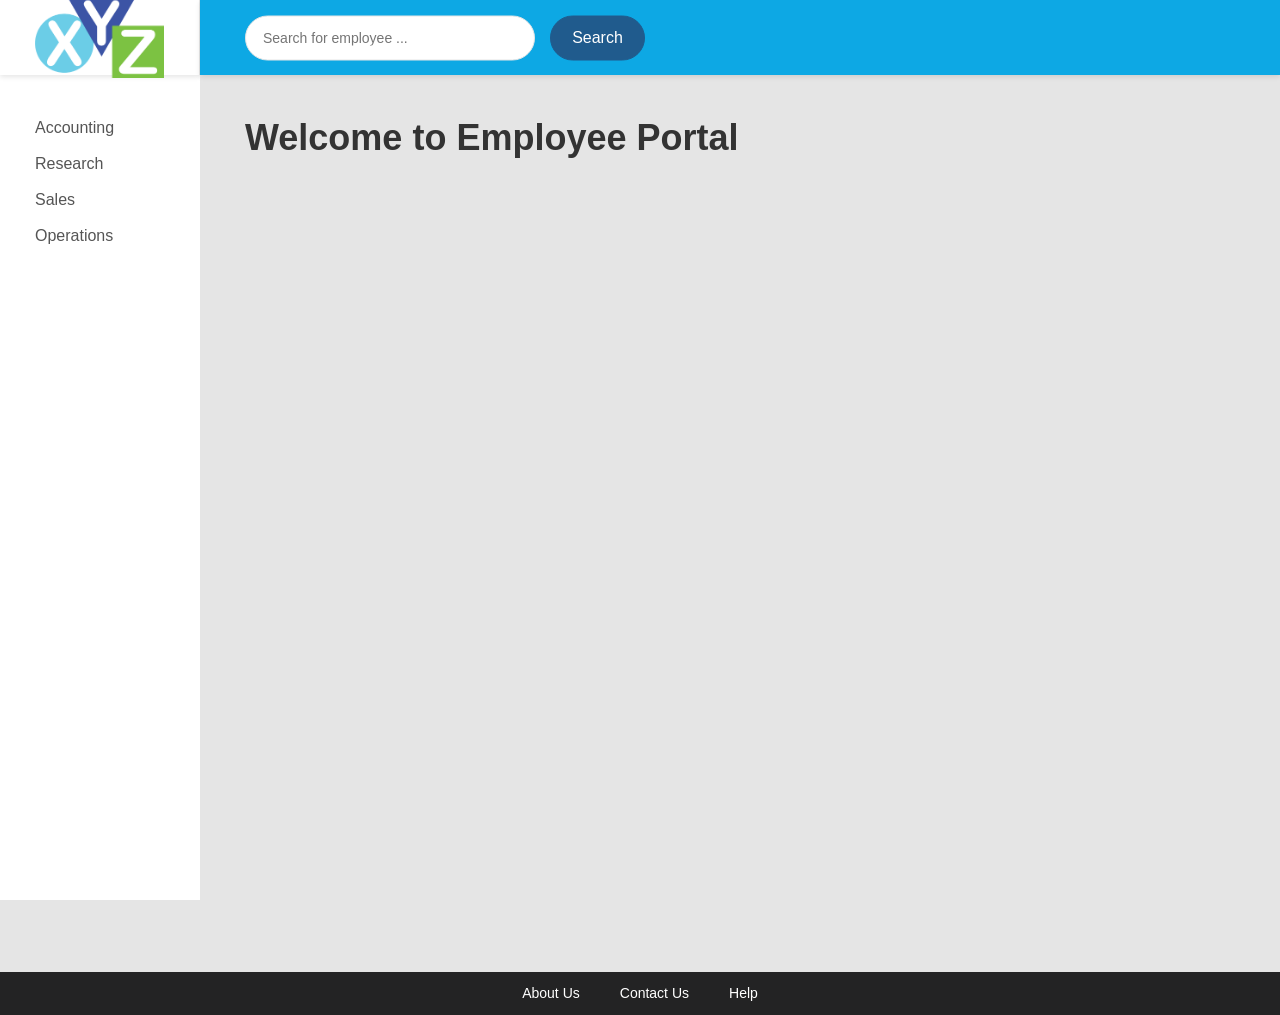
==== index.html @ 3152574a "Auto-generated commit [ci skip]" ====
<!DOCTYPE html><html lang="en"><head>
  <meta charset="utf-8">
  <title>Empmanagementsystem</title>
  <base href="CapgeminiProjects">
  <meta name="viewport" content="width=device-width, initial-scale=1">
  <link rel="stylesheet" href="https://maxcdn.bootstrapcdn.com/bootstrap/3.4.1/css/bootstrap.min.css">
  <script src="https://ajax.googleapis.com/ajax/libs/jquery/3.6.4/jquery.min.js"></script>
  <script src="https://maxcdn.bootstrapcdn.com/bootstrap/3.4.1/js/bootstrap.min.js"></script>
  <meta name="viewport" content="width=device-width, initial-scale=1">
  <link rel="icon" type="image/x-icon" href="favicon.ico">
<style>*{margin:0;padding:0;box-sizing:border-box}body{font-family:Poppins,sans-serif;font-weight:400;font-size:16px;line-height:1.625;color:#666;-webkit-font-smoothing:antialiased;-moz-osx-font-smoothing:grayscale}</style><link rel="stylesheet" href="styles.753ca9037cf69d7f.css" media="print" onload="this.media='all'"><noscript><link rel="stylesheet" href="styles.753ca9037cf69d7f.css"></noscript></head>
<body>
  <app-root></app-root>
<script src="runtime.e4b5a35567c1d1ad.js" type="module"></script><script src="polyfills.7195cc427f7e785e.js" type="module"></script><script src="main.8955590e26ae9cf0.js" type="module"></script>

</body></html>
---- styles.753ca9037cf69d7f.css ----
*{margin:0;padding:0;box-sizing:border-box}body{font-family:Poppins,sans-serif;font-weight:400;font-size:16px;line-height:1.625;color:#666;-webkit-font-smoothing:antialiased;-moz-osx-font-smoothing:grayscale}ul{margin:0}button,input[type=button]{cursor:pointer}button:focus,input:focus{outline:0}input{border:none}button{border:none;background:0 0}img{max-width:100%;height:auto}p{margin:0}h1,h2,h3,h4,h5,h6{color:#333;font-weight:700;margin:0;line-height:1.2}h1{font-size:36px}h2{font-size:30px}h3{font-size:24px}h4{font-size:18px}h5{font-size:15px}h6{font-size:13px}a{display:inline-block}a:active,a:focus,a:hover{text-decoration:none;outline:0}a,a:hover{transition:all .3s ease}.section-content-p35{padding:0 35px}.page-wrapper{overflow:hidden;background:#e5e5e5;padding-bottom:8vh}.page-container{background:#e5e5e5;padding-left:200px}.main-content{padding-top:116px;min-height:100vh}aside.menu-sidebar.d-none.d-lg-block.clr{background:0 0;z-index:99999999;height:75px;box-shadow:-2px 0 4px #0000003b}.header-desktop{background:#0da8e4;box-shadow:0 2px 5px #0000001a;position:fixed;top:0;right:0;left:200px;height:75px;z-index:3}.header-desktop .section-content{overflow:visible;position:absolute;top:50%;left:0;right:0;transform:translateY(-50%)}.header-wrap{display:flex;align-items:center;justify-content:space-between}.header-button{display:flex;align-items:center}.number{padding:6px 0}.arrows i{font-size:30px;padding:4px}section{position:relative}.section-content{position:relative;margin:0 auto;z-index:1}.section-content-p30{padding:0 30px}.au-input-xl{min-width:935px}input.au-input.au-input-xl{border-radius:40px!important;margin-right:15px}.au-input{line-height:43px;border:1px solid #e5e5e5;font-size:14px;color:#666;padding:0 17px;border-radius:3px;transition:all .5s ease}.cart-area.d-n{display:block}.cart-area i{font-size:22px;float:left;margin-top:16px;color:#fff;margin-left:15px}.total{background:#205b8d;line-height:43px;color:#fff;border-radius:30px;border:1px solid #0da8e4;float:left;margin-top:7px;padding-left:17px}.total span{display:inline-block;background:#fff;padding:0 13px;color:#000;border-top-right-radius:20px;border-bottom-right-radius:20px;margin-left:11px}.form-header{display:flex}.au-btn-submit{position:relative;right:0;min-width:95px;color:#fff;border:1px solid #205b8d;border-radius:43px;background:#205b8d}.au-btn-submit:hover{background:#05143f}.au-btn-submit>i{font-size:20px;color:#fff;position:absolute;top:50%;left:50%;transform:translate(-50%,-50%)}.menu-sidebar{width:200px;position:fixed;left:0;top:0;bottom:0;background:#fff;overflow-y:auto}.menu-sidebar .logo{background:#fff;height:75px;padding:0 35px;display:flex;align-items:center;box-shadow:0 2px 5px #0000001a;border-right:1px solid #e5e5e5;position:relative;z-index:3}.menu-sidebar .navbar-list .navbar-sub-list{display:none;padding-left:34px}.menu-sidebar .navbar-list .navbar-sub-list li a{padding:11.5px 0}.menu-sidebar-content{position:relative;height:calc(100vh - 75px)}.navbar-sidebar{padding:35px 35px 0}.navbar-sidebar .navbar-list li a{display:block;color:#555;font-size:16px;padding:5px 0}.navbar-sidebar .navbar-list li a i{margin-right:19px}.navbar-sidebar .navbar-list li a:hover{color:#0da8e4}.header-mobile{position:absolute;top:0;left:0;right:0}.header-mobile .header-mobile-bar{padding:15px 0;background:#fff}.header-mobile .header-mobile-inner{display:flex;align-items:center;justify-content:space-between}.header-mobile .hamburger{width:36px;height:36px;padding:0;line-height:1;vertical-align:top;background:#fff;display:flex;justify-content:center;align-items:center}.header-mobile .hamburger .hamburger-box{width:20px;height:15px}.header-mobile .hamburger .hamburger-box .hamburger-inner{width:20px;height:2px;border-radius:0}.header-mobile .hamburger .hamburger-box .hamburger-inner:before{width:20px;height:2px;top:6px}.header-mobile .hamburger .hamburger-box .hamburger-inner:after{top:12px;width:20px;height:2px}.header-mobile .navbar-mobile{display:none;position:absolute;width:100%;top:88px;z-index:20}.header-mobile .navbar-mobile .navbar-mobile-list{background:#f8f8f8}.header-mobile .navbar-mobile .navbar-mobile-list>li>a{padding-left:15px!important}.header-mobile .navbar-mobile .navbar-mobile-list li a{color:#555;display:block;padding:10px 25px 10px 0;border-bottom:1px solid #e6e6e6;text-transform:capitalize;line-height:inherit}.header-mobile .navbar-mobile .navbar-mobile-list li a:hover{color:#0da8e4}.header-mobile .navbar-mobile .navbar-mobile-list li a>i{margin-right:19px}.navbar-mobile-sub-list{display:none;padding-left:30px;background:#fff}.header-mobile .navbar-mobile .navbar-mobile-sub-list li a{padding-left:15px}.header-mobile-2{background:#393939;position:static}.header-mobile-2.header-mobile .navbar-mobile{top:82px}.header-mobile-2.header-mobile .hamburger{background:0 0}.header-mobile-2.header-mobile .hamburger .hamburger-box .hamburger-inner{background:#fff}.header-mobile-2.header-mobile .hamburger .hamburger-box .hamburger-inner:before{background:#fff}.header-mobile-2.header-mobile .hamburger .hamburger-box .hamburger-inner:after{background:#fff}.main-content.page-m{padding:10% 15%!important}.product-box img{width:150px}.product-box{margin-bottom:60px}.product-box h1{font-size:18px;border-bottom:1px solid #ccc;padding-bottom:5px;font-weight:600;padding-top:12px;margin-bottom:7px}.product-box h2{font-size:15px;padding-bottom:0;font-weight:500;color:#585858}.form-area{background:#e5e5e5;position:relative;margin-bottom:45px;padding:50px 20px;border:3px solid #ccc}.form-area h3{position:absolute;top:-26px;left:13px;background:#e5e5e5;padding:10px 20px;font-weight:500;z-index:23;display:inline-block}.input-space{margin-bottom:20px}.input-space label{padding-left:31px;font-size:14px;margin-bottom:50px}.input-space input[type=text]{width:100%;height:40px;border-radius:30px;outline:0;padding:10px;border:1px solid #ccc}.input-space select{width:100%;height:40px;border-radius:30px;outline:0;padding:0 10px;border:1px solid #ccc}.au-checkbox{display:block;position:relative;cursor:pointer;font-size:22px;-webkit-user-select:none;user-select:none}.au-checkbox input{position:absolute;opacity:0;cursor:pointer}.au-checkmark{position:absolute;top:0;left:0;height:22px;width:22px;background-color:#fff!important;border:2px solid #e5e5e5;border-radius:2px}.au-checkbox:hover input~.au-checkmark{background-color:transparent}.au-checkbox input:checked~.au-checkmark{background-color:#fff}.au-checkmark:after{content:"";position:absolute;display:none}.au-checkbox input:checked~.au-checkmark:after{display:block}label.date{padding-top:8px}.au-checkbox .au-checkmark:after{left:5px;top:-1px;width:9px;height:15px;border:solid #0da8e4;border-width:0 4px 4px 0;border-radius:2px;transform:rotate(45deg)}option:first{color:#ccc}select{color:#828482}.table{margin:0}table.table.table-bordered{border:1px solid #ccc;background:#fff}.table-bordered td,.table-bordered th{border:1px solid #dee2e6}table.table.table-bordered th{BACKGROUND:#0da8e4;color:#fff;font-size:14px;padding:7px}.table-responsive{padding-right:1px}.items select{width:100px;height:40px;border-radius:40px;padding-left:15px;margin-bottom:10px;outline:0;margin-left:5px}.price{margin:15px 0 0;font-weight:800;color:#0da8e4}.detail-section{margin-top:60px}.btn-info{color:#fff;background-color:#0da8e4!important;border-color:#0da8e4!important}a.primary-btn{background:#05143f;padding:7px 20px;text-align:center;display:inline-block;color:#fff;border-radius:2px;font-size:14px;margin-top:5px}a.primary-btn:hover{background:#0da8e4;color:#fff}.active-link{font-weight:700}footer ul li a{color:#fff}footer{background:#232324;z-index:1;position:relative;text-align:center}footer li a{color:#313131;font-weight:500}footer ul li{display:inline-block;font-size:14px;padding:10px 20px}@media (max-width:1600px){.au-input-xl{min-width:290px}}@media (max-width:1315px) and (min-width:992px){.header-desktop3 .section-content{padding:0 15px}}@media (max-width:1570px) and (min-width:992px){.header-navbar ul li a{padding:25px 15px}}@media (max-width:1315px) and (min-width:992px){.header-navbar ul li a{font-size:13px;padding:27px 15px}.header-navbar ul li a i{margin-right:5px}}@media (min-width:1200px){.container{max-width:1320px}}@media (min-width:992px) and (max-width:1199px){.cart-area i{font-size:22px;float:left;margin-top:16px;color:#205b8d;margin-left:15px}.header-mobile .header-mobile-bar{padding:10px 0;background:#fff}.header-wrap .account-item>.content{display:none}}@media (max-width:991px){.section-content-p30{padding:0}.page-container{position:relative;top:88px;padding-left:0}.page-wrapper{background:#e5e5e5;padding-bottom:12vh}.main-content{padding-top:50px;padding-bottom:100px}.cart-area.d-n{display:none}.form-header{justify-content:center}.au-input-xl{min-width:350px}.logo{text-align:center}.header-desktop{position:relative;top:0;left:0;height:80px}.header-wrap{flex-direction:column}.header-button{margin-top:30px;width:100%;justify-content:space-between}.menu-sidebar2{top:0;right:-300px;left:auto;box-shadow:0 5px 10px #0000001a}.header-desktop2{left:0;position:relative}.header-desktop4{position:static}.section-content.section-content-p30.e-spc{padding-top:100px}header.header-desktop.extra{top:93px!important}.cart-area i{font-size:22px;float:left;margin-top:16px;color:#205b8d;margin-left:15px}.header-wrap2{justify-content:space-between}}@media (max-width:767px){.au-input-xl{min-width:150px}.header-button-item{font-size:22px;margin-right:15px}.main-content.page-m{padding:10% 0!important}.header-mobile .navbar-mobile{display:none;position:absolute;width:100%;top:66px;z-index:20}.section-content.section-content-p30.e-spc{padding-top:100px}header.header-desktop.extra{top:64px!important}.header-desktop{position:relative;top:0;left:0;height:80px}a.logo img{width:110px}.cart-area i{font-size:22px;float:left;margin-top:16px;color:#205b8d;margin-left:15px}.footer-pagination{text-align:center}.product-box{text-align:centerg}.page-container{position:relative;top:66px;padding-left:0}.au-btn-submit{position:relative;right:10px;min-width:85px;color:#fff;border:1px solid #205b8d;border-radius:0;background:#205b8d}input.au-input.au-input-xl{border-radius:0!important;margin-right:0}.cart-area.d-b{display:block}.cart-area.d-n{display:none}.cart-area i{font-size:18px;float:left;margin-top:16px;color:#03a9f4;margin-left:15px}.total span{display:inline-block;background:#fff;padding:0 10px;color:#000;border-top-right-radius:20px;border-bottom-right-radius:20px;margin-left:6px}.total{background:#205b8d;line-height:30px;color:#fff;border-radius:30px;border:1px solid #205b8d;float:left;margin-top:9px;padding-left:12px}.header-mobile .header-mobile-bar{background:#fff;border:0;padding:8px 0}}
---- styles.753ca9037cf69d7f.css ----
*{margin:0;padding:0;box-sizing:border-box}body{font-family:Poppins,sans-serif;font-weight:400;font-size:16px;line-height:1.625;color:#666;-webkit-font-smoothing:antialiased;-moz-osx-font-smoothing:grayscale}ul{margin:0}button,input[type=button]{cursor:pointer}button:focus,input:focus{outline:0}input{border:none}button{border:none;background:0 0}img{max-width:100%;height:auto}p{margin:0}h1,h2,h3,h4,h5,h6{color:#333;font-weight:700;margin:0;line-height:1.2}h1{font-size:36px}h2{font-size:30px}h3{font-size:24px}h4{font-size:18px}h5{font-size:15px}h6{font-size:13px}a{display:inline-block}a:active,a:focus,a:hover{text-decoration:none;outline:0}a,a:hover{transition:all .3s ease}.section-content-p35{padding:0 35px}.page-wrapper{overflow:hidden;background:#e5e5e5;padding-bottom:8vh}.page-container{background:#e5e5e5;padding-left:200px}.main-content{padding-top:116px;min-height:100vh}aside.menu-sidebar.d-none.d-lg-block.clr{background:0 0;z-index:99999999;height:75px;box-shadow:-2px 0 4px #0000003b}.header-desktop{background:#0da8e4;box-shadow:0 2px 5px #0000001a;position:fixed;top:0;right:0;left:200px;height:75px;z-index:3}.header-desktop .section-content{overflow:visible;position:absolute;top:50%;left:0;right:0;transform:translateY(-50%)}.header-wrap{display:flex;align-items:center;justify-content:space-between}.header-button{display:flex;align-items:center}.number{padding:6px 0}.arrows i{font-size:30px;padding:4px}section{position:relative}.section-content{position:relative;margin:0 auto;z-index:1}.section-content-p30{padding:0 30px}.au-input-xl{min-width:935px}input.au-input.au-input-xl{border-radius:40px!important;margin-right:15px}.au-input{line-height:43px;border:1px solid #e5e5e5;font-size:14px;color:#666;padding:0 17px;border-radius:3px;transition:all .5s ease}.cart-area.d-n{display:block}.cart-area i{font-size:22px;float:left;margin-top:16px;color:#fff;margin-left:15px}.total{background:#205b8d;line-height:43px;color:#fff;border-radius:30px;border:1px solid #0da8e4;float:left;margin-top:7px;padding-left:17px}.total span{display:inline-block;background:#fff;padding:0 13px;color:#000;border-top-right-radius:20px;border-bottom-right-radius:20px;margin-left:11px}.form-header{display:flex}.au-btn-submit{position:relative;right:0;min-width:95px;color:#fff;border:1px solid #205b8d;border-radius:43px;background:#205b8d}.au-btn-submit:hover{background:#05143f}.au-btn-submit>i{font-size:20px;color:#fff;position:absolute;top:50%;left:50%;transform:translate(-50%,-50%)}.menu-sidebar{width:200px;position:fixed;left:0;top:0;bottom:0;background:#fff;overflow-y:auto}.menu-sidebar .logo{background:#fff;height:75px;padding:0 35px;display:flex;align-items:center;box-shadow:0 2px 5px #0000001a;border-right:1px solid #e5e5e5;position:relative;z-index:3}.menu-sidebar .navbar-list .navbar-sub-list{display:none;padding-left:34px}.menu-sidebar .navbar-list .navbar-sub-list li a{padding:11.5px 0}.menu-sidebar-content{position:relative;height:calc(100vh - 75px)}.navbar-sidebar{padding:35px 35px 0}.navbar-sidebar .navbar-list li a{display:block;color:#555;font-size:16px;padding:5px 0}.navbar-sidebar .navbar-list li a i{margin-right:19px}.navbar-sidebar .navbar-list li a:hover{color:#0da8e4}.header-mobile{position:absolute;top:0;left:0;right:0}.header-mobile .header-mobile-bar{padding:15px 0;background:#fff}.header-mobile .header-mobile-inner{display:flex;align-items:center;justify-content:space-between}.header-mobile .hamburger{width:36px;height:36px;padding:0;line-height:1;vertical-align:top;background:#fff;display:flex;justify-content:center;align-items:center}.header-mobile .hamburger .hamburger-box{width:20px;height:15px}.header-mobile .hamburger .hamburger-box .hamburger-inner{width:20px;height:2px;border-radius:0}.header-mobile .hamburger .hamburger-box .hamburger-inner:before{width:20px;height:2px;top:6px}.header-mobile .hamburger .hamburger-box .hamburger-inner:after{top:12px;width:20px;height:2px}.header-mobile .navbar-mobile{display:none;position:absolute;width:100%;top:88px;z-index:20}.header-mobile .navbar-mobile .navbar-mobile-list{background:#f8f8f8}.header-mobile .navbar-mobile .navbar-mobile-list>li>a{padding-left:15px!important}.header-mobile .navbar-mobile .navbar-mobile-list li a{color:#555;display:block;padding:10px 25px 10px 0;border-bottom:1px solid #e6e6e6;text-transform:capitalize;line-height:inherit}.header-mobile .navbar-mobile .navbar-mobile-list li a:hover{color:#0da8e4}.header-mobile .navbar-mobile .navbar-mobile-list li a>i{margin-right:19px}.navbar-mobile-sub-list{display:none;padding-left:30px;background:#fff}.header-mobile .navbar-mobile .navbar-mobile-sub-list li a{padding-left:15px}.header-mobile-2{background:#393939;position:static}.header-mobile-2.header-mobile .navbar-mobile{top:82px}.header-mobile-2.header-mobile .hamburger{background:0 0}.header-mobile-2.header-mobile .hamburger .hamburger-box .hamburger-inner{background:#fff}.header-mobile-2.header-mobile .hamburger .hamburger-box .hamburger-inner:before{background:#fff}.header-mobile-2.header-mobile .hamburger .hamburger-box .hamburger-inner:after{background:#fff}.main-content.page-m{padding:10% 15%!important}.product-box img{width:150px}.product-box{margin-bottom:60px}.product-box h1{font-size:18px;border-bottom:1px solid #ccc;padding-bottom:5px;font-weight:600;padding-top:12px;margin-bottom:7px}.product-box h2{font-size:15px;padding-bottom:0;font-weight:500;color:#585858}.form-area{background:#e5e5e5;position:relative;margin-bottom:45px;padding:50px 20px;border:3px solid #ccc}.form-area h3{position:absolute;top:-26px;left:13px;background:#e5e5e5;padding:10px 20px;font-weight:500;z-index:23;display:inline-block}.input-space{margin-bottom:20px}.input-space label{padding-left:31px;font-size:14px;margin-bottom:50px}.input-space input[type=text]{width:100%;height:40px;border-radius:30px;outline:0;padding:10px;border:1px solid #ccc}.input-space select{width:100%;height:40px;border-radius:30px;outline:0;padding:0 10px;border:1px solid #ccc}.au-checkbox{display:block;position:relative;cursor:pointer;font-size:22px;-webkit-user-select:none;user-select:none}.au-checkbox input{position:absolute;opacity:0;cursor:pointer}.au-checkmark{position:absolute;top:0;left:0;height:22px;width:22px;background-color:#fff!important;border:2px solid #e5e5e5;border-radius:2px}.au-checkbox:hover input~.au-checkmark{background-color:transparent}.au-checkbox input:checked~.au-checkmark{background-color:#fff}.au-checkmark:after{content:"";position:absolute;display:none}.au-checkbox input:checked~.au-checkmark:after{display:block}label.date{padding-top:8px}.au-checkbox .au-checkmark:after{left:5px;top:-1px;width:9px;height:15px;border:solid #0da8e4;border-width:0 4px 4px 0;border-radius:2px;transform:rotate(45deg)}option:first{color:#ccc}select{color:#828482}.table{margin:0}table.table.table-bordered{border:1px solid #ccc;background:#fff}.table-bordered td,.table-bordered th{border:1px solid #dee2e6}table.table.table-bordered th{BACKGROUND:#0da8e4;color:#fff;font-size:14px;padding:7px}.table-responsive{padding-right:1px}.items select{width:100px;height:40px;border-radius:40px;padding-left:15px;margin-bottom:10px;outline:0;margin-left:5px}.price{margin:15px 0 0;font-weight:800;color:#0da8e4}.detail-section{margin-top:60px}.btn-info{color:#fff;background-color:#0da8e4!important;border-color:#0da8e4!important}a.primary-btn{background:#05143f;padding:7px 20px;text-align:center;display:inline-block;color:#fff;border-radius:2px;font-size:14px;margin-top:5px}a.primary-btn:hover{background:#0da8e4;color:#fff}.active-link{font-weight:700}footer ul li a{color:#fff}footer{background:#232324;z-index:1;position:relative;text-align:center}footer li a{color:#313131;font-weight:500}footer ul li{display:inline-block;font-size:14px;padding:10px 20px}@media (max-width:1600px){.au-input-xl{min-width:290px}}@media (max-width:1315px) and (min-width:992px){.header-desktop3 .section-content{padding:0 15px}}@media (max-width:1570px) and (min-width:992px){.header-navbar ul li a{padding:25px 15px}}@media (max-width:1315px) and (min-width:992px){.header-navbar ul li a{font-size:13px;padding:27px 15px}.header-navbar ul li a i{margin-right:5px}}@media (min-width:1200px){.container{max-width:1320px}}@media (min-width:992px) and (max-width:1199px){.cart-area i{font-size:22px;float:left;margin-top:16px;color:#205b8d;margin-left:15px}.header-mobile .header-mobile-bar{padding:10px 0;background:#fff}.header-wrap .account-item>.content{display:none}}@media (max-width:991px){.section-content-p30{padding:0}.page-container{position:relative;top:88px;padding-left:0}.page-wrapper{background:#e5e5e5;padding-bottom:12vh}.main-content{padding-top:50px;padding-bottom:100px}.cart-area.d-n{display:none}.form-header{justify-content:center}.au-input-xl{min-width:350px}.logo{text-align:center}.header-desktop{position:relative;top:0;left:0;height:80px}.header-wrap{flex-direction:column}.header-button{margin-top:30px;width:100%;justify-content:space-between}.menu-sidebar2{top:0;right:-300px;left:auto;box-shadow:0 5px 10px #0000001a}.header-desktop2{left:0;position:relative}.header-desktop4{position:static}.section-content.section-content-p30.e-spc{padding-top:100px}header.header-desktop.extra{top:93px!important}.cart-area i{font-size:22px;float:left;margin-top:16px;color:#205b8d;margin-left:15px}.header-wrap2{justify-content:space-between}}@media (max-width:767px){.au-input-xl{min-width:150px}.header-button-item{font-size:22px;margin-right:15px}.main-content.page-m{padding:10% 0!important}.header-mobile .navbar-mobile{display:none;position:absolute;width:100%;top:66px;z-index:20}.section-content.section-content-p30.e-spc{padding-top:100px}header.header-desktop.extra{top:64px!important}.header-desktop{position:relative;top:0;left:0;height:80px}a.logo img{width:110px}.cart-area i{font-size:22px;float:left;margin-top:16px;color:#205b8d;margin-left:15px}.footer-pagination{text-align:center}.product-box{text-align:centerg}.page-container{position:relative;top:66px;padding-left:0}.au-btn-submit{position:relative;right:10px;min-width:85px;color:#fff;border:1px solid #205b8d;border-radius:0;background:#205b8d}input.au-input.au-input-xl{border-radius:0!important;margin-right:0}.cart-area.d-b{display:block}.cart-area.d-n{display:none}.cart-area i{font-size:18px;float:left;margin-top:16px;color:#03a9f4;margin-left:15px}.total span{display:inline-block;background:#fff;padding:0 10px;color:#000;border-top-right-radius:20px;border-bottom-right-radius:20px;margin-left:6px}.total{background:#205b8d;line-height:30px;color:#fff;border-radius:30px;border:1px solid #205b8d;float:left;margin-top:9px;padding-left:12px}.header-mobile .header-mobile-bar{background:#fff;border:0;padding:8px 0}}
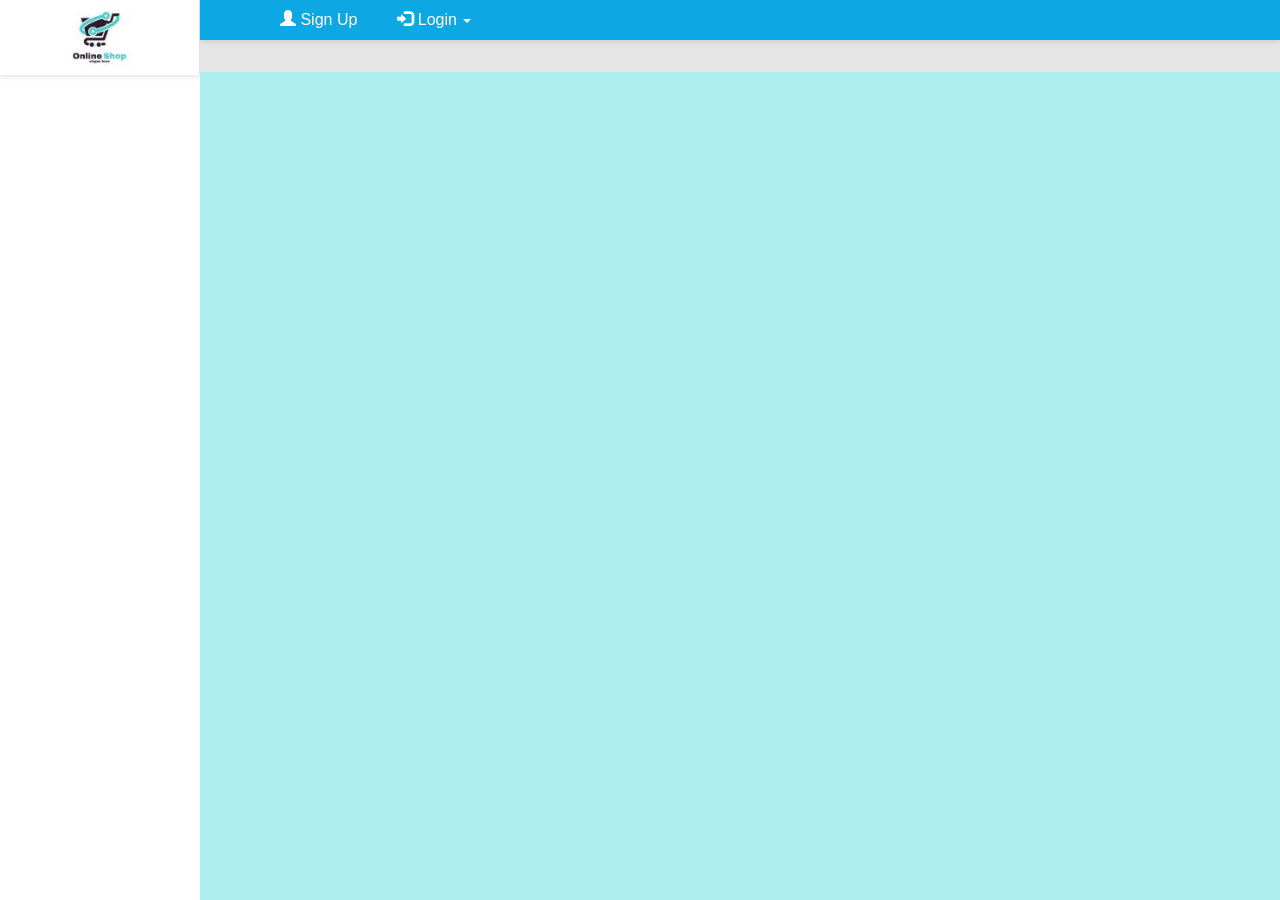
==== commit 405b2d3c: "Auto-generated commit [ci skip]" ====
--- a/index.html
+++ b/index.html
@@ -1,16 +1,16 @@
 <!DOCTYPE html><html lang="en"><head>
   <meta charset="utf-8">
-  <title>Empmanagementsystem</title>
-  <base href="CapgeminiProjects">
+  <title>AngularProject</title>
+  <base href="MyRepository">
   <meta name="viewport" content="width=device-width, initial-scale=1">
   <link rel="stylesheet" href="https://maxcdn.bootstrapcdn.com/bootstrap/3.4.1/css/bootstrap.min.css">
   <script src="https://ajax.googleapis.com/ajax/libs/jquery/3.6.4/jquery.min.js"></script>
   <script src="https://maxcdn.bootstrapcdn.com/bootstrap/3.4.1/js/bootstrap.min.js"></script>
   <meta name="viewport" content="width=device-width, initial-scale=1">
   <link rel="icon" type="image/x-icon" href="favicon.ico">
-<style>*{margin:0;padding:0;box-sizing:border-box}body{font-family:Poppins,sans-serif;font-weight:400;font-size:16px;line-height:1.625;color:#666;-webkit-font-smoothing:antialiased;-moz-osx-font-smoothing:grayscale}</style><link rel="stylesheet" href="styles.753ca9037cf69d7f.css" media="print" onload="this.media='all'"><noscript><link rel="stylesheet" href="styles.753ca9037cf69d7f.css"></noscript></head>
+<style>*{margin:0;padding:0;box-sizing:border-box}body{font-family:Poppins,sans-serif;font-weight:400;font-size:16px;line-height:1.625;color:#000;-webkit-font-smoothing:antialiased;-moz-osx-font-smoothing:grayscale;background-color:#afeeee}</style><link rel="stylesheet" href="styles.5e928309fd14acb7.css" media="print" onload="this.media='all'"><noscript><link rel="stylesheet" href="styles.5e928309fd14acb7.css"></noscript></head>
 <body>
   <app-root></app-root>
-<script src="runtime.e4b5a35567c1d1ad.js" type="module"></script><script src="polyfills.7195cc427f7e785e.js" type="module"></script><script src="main.8955590e26ae9cf0.js" type="module"></script>
+<script src="runtime.f5ec3dc40701fee5.js" type="module"></script><script src="polyfills.7647d17de0e7b179.js" type="module"></script><script src="main.ef92d843e7b6e924.js" type="module"></script>
 
 </body></html>
--- a/styles.5e928309fd14acb7.css
+++ b/styles.5e928309fd14acb7.css
@@ -0,0 +1 @@
+*{margin:0;padding:0;box-sizing:border-box}body{font-family:Poppins,sans-serif;font-weight:400;font-size:16px;line-height:1.625;color:#000;-webkit-font-smoothing:antialiased;-moz-osx-font-smoothing:grayscale;background-color:#afeeee}ul{margin:0}button,input[type=button]{cursor:pointer}button:focus,input:focus{outline:0}input{border:none}button{border:none;background:0 0}img{max-width:100%;height:auto}p{margin:0}h1,h2,h3,h4,h5,h6{color:#333;font-weight:700;margin:0;line-height:1.2}h1{font-size:36px}h2{font-size:30px}h3{font-size:24px}h4{font-size:18px}h5{font-size:15px}h6{font-size:13px}a{display:inline-block}a:active,a:focus,a:hover{text-decoration:none;outline:0}a,a:hover{transition:all .3s ease}.section-content-p35{padding:0 35px}.page-wrapper{overflow:hidden;background:#e5e5e5;padding-bottom:8vh}.page-container{background:#e5e5e5;padding-left:200px}.main-content{padding-top:116px;min-height:100vh}aside.menu-sidebar.d-none.d-lg-block.clr{background:0 0;z-index:99999999;height:75px;box-shadow:-2px 0 4px #0000003b}.header-desktop{background:#ed2270;box-shadow:0 2px 5px #0aba241a;position:fixed;top:0;right:0;left:0;height:40px;z-index:3}.header-wrap{display:flex;align-items:stretch;justify-content:center}.navbar-default{background-color:transparent;border:medium none;border-radius:0;margin-bottom:0;min-height:auto;color:#fff}.navbar-default .navbar-nav{background-color:transparent;border:medium none;border-radius:0;margin-bottom:0;min-height:auto;margin-left:0}.navbar-default .navbar-nav li a{color:#fff;font-size:16px;padding:1px 20px;transition:all .5s;margin-top:0}.navbar-right{align-items:end;padding:-20px}.navbar-right .dropdown .dropdown-menu a{color:#000}.header-desktop{background:#0da8e4;box-shadow:0 2px 5px #0000001a;position:fixed;top:0;right:0;left:200px;height:40px;z-index:3}.header-desktop .section-content{overflow:visible;position:absolute;top:50%;left:0;right:0;transform:translateY(-50%)}.header-wrap{display:flex;align-items:center;justify-content:space-between}.header-button{display:flex;align-items:center}.number{padding:6px 0}.arrows i{font-size:30px;padding:4px}section{position:relative}.section-content{position:relative;margin:0 auto;z-index:1}.section-content-p30{padding:0 30px}.au-input-xl{min-width:935px}input.au-input.au-input-xl{border-radius:40px!important;margin-right:15px}.au-input{line-height:43px;border:1px solid #e5e5e5;font-size:14px;color:#fff;padding:0 17px;border-radius:3px;transition:all .5s ease}.cart-area.d-n{display:block}.cart-area i{font-size:22px;float:left;margin-top:16px;color:#fff;margin-left:15px}.total{background:#205b8d;line-height:43px;color:#fff;border-radius:30px;border:1px solid #0da8e4;float:left;margin-top:7px;padding-left:17px}.total span{display:inline-block;background:#fff;padding:0 13px;color:#000;border-top-right-radius:20px;border-bottom-right-radius:20px;margin-left:11px}.form-header{display:flex}.au-btn-submit{position:relative;right:0;min-width:95px;color:#fff;border:1px solid #205b8d;border-radius:43px;background:#205b8d}.au-btn-submit:hover{background:#05143f}.au-btn-submit>i{font-size:20px;color:#fff;position:absolute;top:50%;left:50%;transform:translate(-50%,-50%)}.menu-sidebar{width:200px;position:fixed;left:0;top:0;bottom:0;background:#fff;overflow-y:auto}.menu-sidebar .logo{background-color:#fff;height:75px;padding:0 35px;display:flex;align-items:center;box-shadow:0 2px 5px #0000001a;border-right:1px solid #e5e5e5;position:relative;z-index:3}.menu-sidebar .navbar-list .navbar-sub-list{display:none;padding-left:34px}.menu-sidebar .navbar-list .navbar-sub-list li a{padding:11.5px 0}.menu-sidebar-content{position:relative;height:calc(100vh - 75px)}.navbar-sidebar{padding:35px 35px 0}.navbar-sidebar .navbar-list li a{display:block;color:#555;font-size:16px;padding:5px 0}.navbar-sidebar .navbar-list li a i{margin-right:19px}.navbar-sidebar .navbar-list li a:hover{color:#0da8e4}.header-mobile{position:absolute;top:0;left:0;right:0}.header-mobile .header-mobile-bar{padding:15px 0;background:#fff}.header-mobile .header-mobile-inner{display:flex;align-items:center;justify-content:space-between}.header-mobile .hamburger{width:36px;height:36px;padding:0;line-height:1;vertical-align:top;background:#fff;display:flex;justify-content:center;align-items:center}.header-mobile .hamburger .hamburger-box{width:20px;height:15px}.header-mobile .hamburger .hamburger-box .hamburger-inner{width:20px;height:2px;border-radius:0}.header-mobile .hamburger .hamburger-box .hamburger-inner:before{width:20px;height:2px;top:6px}.header-mobile .hamburger .hamburger-box .hamburger-inner:after{top:12px;width:20px;height:2px}.header-mobile .navbar-mobile{display:none;position:absolute;width:100%;top:88px;z-index:20}.header-mobile .navbar-mobile .navbar-mobile-list{background:#f8f8f8}.header-mobile .navbar-mobile .navbar-mobile-list>li>a{padding-left:15px!important}.header-mobile .navbar-mobile .navbar-mobile-list li a{color:#555;display:block;padding:10px 25px 10px 0;border-bottom:1px solid #e6e6e6;text-transform:capitalize;line-height:inherit}.header-mobile .navbar-mobile .navbar-mobile-list li a:hover{color:#0da8e4}.header-mobile .navbar-mobile .navbar-mobile-list li a>i{margin-right:19px}.navbar-mobile-sub-list{display:none;padding-left:30px;background:#fff}.header-mobile .navbar-mobile .navbar-mobile-sub-list li a{padding-left:15px}.header-mobile-2{background:#393939;position:static}.header-mobile-2.header-mobile .navbar-mobile{top:82px}.header-mobile-2.header-mobile .hamburger{background:0 0}.header-mobile-2.header-mobile .hamburger .hamburger-box .hamburger-inner{background:#fff}.header-mobile-2.header-mobile .hamburger .hamburger-box .hamburger-inner:before{background:#fff}.header-mobile-2.header-mobile .hamburger .hamburger-box .hamburger-inner:after{background:#fff}.main-content.page-m{padding:10% 15%!important}.product-box img{width:150px}.product-box{margin-bottom:60px}.product-box h1{font-size:18px;border-bottom:1px solid #ccc;padding-bottom:5px;font-weight:600;padding-top:12px;margin-bottom:7px}.product-box h2{font-size:15px;padding-bottom:0;font-weight:500;color:#585858}.form-area{background:#e5e5e5;position:relative;margin-bottom:45px;padding:50px 20px;border:3px solid #ccc}.form-area h3{position:absolute;top:-26px;left:13px;background:#e5e5e5;padding:10px 20px;font-weight:500;z-index:23;display:inline-block}.input-space{margin-bottom:20px}.input-space label{padding-left:31px;font-size:14px;margin-bottom:50px}.input-space input[type=text]{width:100%;height:40px;border-radius:30px;outline:0;padding:10px;border:1px solid #ccc}.input-space select{width:100%;height:40px;border-radius:30px;outline:0;padding:0 10px;border:1px solid #ccc}.au-checkbox{display:block;position:relative;cursor:pointer;font-size:22px;-webkit-user-select:none;user-select:none}.au-checkbox input{position:absolute;opacity:0;cursor:pointer}.au-checkmark{position:absolute;top:0;left:0;height:22px;width:22px;background-color:#fff!important;border:2px solid #e5e5e5;border-radius:2px}.au-checkbox:hover input~.au-checkmark{background-color:transparent}.au-checkbox input:checked~.au-checkmark{background-color:#fff}.au-checkmark:after{content:"";position:absolute;display:none}.au-checkbox input:checked~.au-checkmark:after{display:block}label.date{padding-top:8px}.au-checkbox .au-checkmark:after{left:5px;top:-1px;width:9px;height:15px;border:solid #0da8e4;border-width:0 4px 4px 0;border-radius:2px;transform:rotate(45deg)}option:first{color:#ccc}select{color:#828482}.table{margin:0}table.table.table-bordered{border:1px solid #ccc;background:#fff}.table-bordered td,.table-bordered th{border:1px solid #dee2e6}table.table.table-bordered th{BACKGROUND:#0da8e4;color:#fff;font-size:14px;padding:7px}.table-responsive{padding-right:1px}.items select{width:100px;height:40px;border-radius:40px;padding-left:15px;margin-bottom:10px;outline:0;margin-left:5px}.price{margin:15px 0 0;font-weight:800;color:#0da8e4}.detail-section{margin-top:60px}.btn-info{color:#fff;background-color:#0da8e4!important;border-color:#0da8e4!important}a.primary-btn{background:#05143f;padding:7px 20px;text-align:center;display:inline-block;color:#fff;border-radius:2px;font-size:14px;margin-top:5px}a.primary-btn:hover{background:#0da8e4;color:#fff}.active-link{font-weight:700}footer ul li a{color:#fff}footer{background:#232324;z-index:1;position:relative;text-align:center}footer li a{color:#313131;font-weight:500}footer ul li{display:inline-block;font-size:14px;padding:10px 20px}@media (max-width:1600px){.au-input-xl{min-width:290px}}@media (max-width:1315px) and (min-width:992px){.header-desktop3 .section-content{padding:0 15px}}@media (max-width:1570px) and (min-width:992px){.header-navbar ul li a{padding:25px 15px}}@media (max-width:1315px) and (min-width:992px){.header-navbar ul li a{font-size:13px;padding:27px 15px}.header-navbar ul li a i{margin-right:5px}}@media (min-width:1200px){.container{max-width:1320px}}@media (min-width:992px) and (max-width:1199px){.cart-area i{font-size:22px;float:left;margin-top:16px;color:#205b8d;margin-left:15px}.header-mobile .header-mobile-bar{padding:10px 0;background:#fff}.header-wrap .account-item>.content{display:none}}@media (max-width:991px){.section-content-p30{padding:0}.page-container{position:relative;top:88px;padding-left:0}.page-wrapper{background:#e5e5e5;padding-bottom:12vh}.main-content{padding-top:50px;padding-bottom:100px}.cart-area.d-n{display:none}.form-header{justify-content:center}.au-input-xl{min-width:350px}.logo{text-align:center}.header-desktop{position:relative;top:0;left:0;height:80px}.header-wrap{flex-direction:column}.header-button{margin-top:30px;width:100%;justify-content:space-between}.menu-sidebar2{top:0;right:-300px;left:auto;box-shadow:0 5px 10px #0000001a}.header-desktop2{left:0;position:relative}.header-desktop4{position:static}.section-content.section-content-p30.e-spc{padding-top:100px}header.header-desktop.extra{top:93px!important}.cart-area i{font-size:22px;float:left;margin-top:16px;color:#205b8d;margin-left:15px}.header-wrap2{justify-content:space-between}}@media (max-width:767px){.au-input-xl{min-width:150px}.header-button-item{font-size:22px;margin-right:15px}.main-content.page-m{padding:10% 0!important}.header-mobile .navbar-mobile{display:none;position:absolute;width:100%;top:66px;z-index:20}.section-content.section-content-p30.e-spc{padding-top:100px}header.header-desktop.extra{top:64px!important}.header-desktop{position:relative;top:0;left:0;height:80px}a.logo img{width:110px}.cart-area i{font-size:22px;float:left;margin-top:16px;color:#205b8d;margin-left:15px}.footer-pagination{text-align:center}.product-box{text-align:centerg}.page-container{position:relative;top:66px;padding-left:0}.au-btn-submit{position:relative;right:10px;min-width:85px;color:#fff;border:1px solid #205b8d;border-radius:0;background:#205b8d}input.au-input.au-input-xl{border-radius:0!important;margin-right:0}.cart-area.d-b{display:block}.cart-area.d-n{display:none}.cart-area i{font-size:18px;float:left;margin-top:16px;color:#03a9f4;margin-left:15px}.total span{display:inline-block;background:#fff;padding:0 10px;color:#000;border-top-right-radius:20px;border-bottom-right-radius:20px;margin-left:6px}.total{background:#205b8d;line-height:30px;color:#fff;border-radius:30px;border:1px solid #205b8d;float:left;margin-top:9px;padding-left:12px}.header-mobile .header-mobile-bar{background:#fff;border:0;padding:8px 0}}
--- a/styles.5e928309fd14acb7.css
+++ b/styles.5e928309fd14acb7.css
@@ -0,0 +1 @@
+*{margin:0;padding:0;box-sizing:border-box}body{font-family:Poppins,sans-serif;font-weight:400;font-size:16px;line-height:1.625;color:#000;-webkit-font-smoothing:antialiased;-moz-osx-font-smoothing:grayscale;background-color:#afeeee}ul{margin:0}button,input[type=button]{cursor:pointer}button:focus,input:focus{outline:0}input{border:none}button{border:none;background:0 0}img{max-width:100%;height:auto}p{margin:0}h1,h2,h3,h4,h5,h6{color:#333;font-weight:700;margin:0;line-height:1.2}h1{font-size:36px}h2{font-size:30px}h3{font-size:24px}h4{font-size:18px}h5{font-size:15px}h6{font-size:13px}a{display:inline-block}a:active,a:focus,a:hover{text-decoration:none;outline:0}a,a:hover{transition:all .3s ease}.section-content-p35{padding:0 35px}.page-wrapper{overflow:hidden;background:#e5e5e5;padding-bottom:8vh}.page-container{background:#e5e5e5;padding-left:200px}.main-content{padding-top:116px;min-height:100vh}aside.menu-sidebar.d-none.d-lg-block.clr{background:0 0;z-index:99999999;height:75px;box-shadow:-2px 0 4px #0000003b}.header-desktop{background:#ed2270;box-shadow:0 2px 5px #0aba241a;position:fixed;top:0;right:0;left:0;height:40px;z-index:3}.header-wrap{display:flex;align-items:stretch;justify-content:center}.navbar-default{background-color:transparent;border:medium none;border-radius:0;margin-bottom:0;min-height:auto;color:#fff}.navbar-default .navbar-nav{background-color:transparent;border:medium none;border-radius:0;margin-bottom:0;min-height:auto;margin-left:0}.navbar-default .navbar-nav li a{color:#fff;font-size:16px;padding:1px 20px;transition:all .5s;margin-top:0}.navbar-right{align-items:end;padding:-20px}.navbar-right .dropdown .dropdown-menu a{color:#000}.header-desktop{background:#0da8e4;box-shadow:0 2px 5px #0000001a;position:fixed;top:0;right:0;left:200px;height:40px;z-index:3}.header-desktop .section-content{overflow:visible;position:absolute;top:50%;left:0;right:0;transform:translateY(-50%)}.header-wrap{display:flex;align-items:center;justify-content:space-between}.header-button{display:flex;align-items:center}.number{padding:6px 0}.arrows i{font-size:30px;padding:4px}section{position:relative}.section-content{position:relative;margin:0 auto;z-index:1}.section-content-p30{padding:0 30px}.au-input-xl{min-width:935px}input.au-input.au-input-xl{border-radius:40px!important;margin-right:15px}.au-input{line-height:43px;border:1px solid #e5e5e5;font-size:14px;color:#fff;padding:0 17px;border-radius:3px;transition:all .5s ease}.cart-area.d-n{display:block}.cart-area i{font-size:22px;float:left;margin-top:16px;color:#fff;margin-left:15px}.total{background:#205b8d;line-height:43px;color:#fff;border-radius:30px;border:1px solid #0da8e4;float:left;margin-top:7px;padding-left:17px}.total span{display:inline-block;background:#fff;padding:0 13px;color:#000;border-top-right-radius:20px;border-bottom-right-radius:20px;margin-left:11px}.form-header{display:flex}.au-btn-submit{position:relative;right:0;min-width:95px;color:#fff;border:1px solid #205b8d;border-radius:43px;background:#205b8d}.au-btn-submit:hover{background:#05143f}.au-btn-submit>i{font-size:20px;color:#fff;position:absolute;top:50%;left:50%;transform:translate(-50%,-50%)}.menu-sidebar{width:200px;position:fixed;left:0;top:0;bottom:0;background:#fff;overflow-y:auto}.menu-sidebar .logo{background-color:#fff;height:75px;padding:0 35px;display:flex;align-items:center;box-shadow:0 2px 5px #0000001a;border-right:1px solid #e5e5e5;position:relative;z-index:3}.menu-sidebar .navbar-list .navbar-sub-list{display:none;padding-left:34px}.menu-sidebar .navbar-list .navbar-sub-list li a{padding:11.5px 0}.menu-sidebar-content{position:relative;height:calc(100vh - 75px)}.navbar-sidebar{padding:35px 35px 0}.navbar-sidebar .navbar-list li a{display:block;color:#555;font-size:16px;padding:5px 0}.navbar-sidebar .navbar-list li a i{margin-right:19px}.navbar-sidebar .navbar-list li a:hover{color:#0da8e4}.header-mobile{position:absolute;top:0;left:0;right:0}.header-mobile .header-mobile-bar{padding:15px 0;background:#fff}.header-mobile .header-mobile-inner{display:flex;align-items:center;justify-content:space-between}.header-mobile .hamburger{width:36px;height:36px;padding:0;line-height:1;vertical-align:top;background:#fff;display:flex;justify-content:center;align-items:center}.header-mobile .hamburger .hamburger-box{width:20px;height:15px}.header-mobile .hamburger .hamburger-box .hamburger-inner{width:20px;height:2px;border-radius:0}.header-mobile .hamburger .hamburger-box .hamburger-inner:before{width:20px;height:2px;top:6px}.header-mobile .hamburger .hamburger-box .hamburger-inner:after{top:12px;width:20px;height:2px}.header-mobile .navbar-mobile{display:none;position:absolute;width:100%;top:88px;z-index:20}.header-mobile .navbar-mobile .navbar-mobile-list{background:#f8f8f8}.header-mobile .navbar-mobile .navbar-mobile-list>li>a{padding-left:15px!important}.header-mobile .navbar-mobile .navbar-mobile-list li a{color:#555;display:block;padding:10px 25px 10px 0;border-bottom:1px solid #e6e6e6;text-transform:capitalize;line-height:inherit}.header-mobile .navbar-mobile .navbar-mobile-list li a:hover{color:#0da8e4}.header-mobile .navbar-mobile .navbar-mobile-list li a>i{margin-right:19px}.navbar-mobile-sub-list{display:none;padding-left:30px;background:#fff}.header-mobile .navbar-mobile .navbar-mobile-sub-list li a{padding-left:15px}.header-mobile-2{background:#393939;position:static}.header-mobile-2.header-mobile .navbar-mobile{top:82px}.header-mobile-2.header-mobile .hamburger{background:0 0}.header-mobile-2.header-mobile .hamburger .hamburger-box .hamburger-inner{background:#fff}.header-mobile-2.header-mobile .hamburger .hamburger-box .hamburger-inner:before{background:#fff}.header-mobile-2.header-mobile .hamburger .hamburger-box .hamburger-inner:after{background:#fff}.main-content.page-m{padding:10% 15%!important}.product-box img{width:150px}.product-box{margin-bottom:60px}.product-box h1{font-size:18px;border-bottom:1px solid #ccc;padding-bottom:5px;font-weight:600;padding-top:12px;margin-bottom:7px}.product-box h2{font-size:15px;padding-bottom:0;font-weight:500;color:#585858}.form-area{background:#e5e5e5;position:relative;margin-bottom:45px;padding:50px 20px;border:3px solid #ccc}.form-area h3{position:absolute;top:-26px;left:13px;background:#e5e5e5;padding:10px 20px;font-weight:500;z-index:23;display:inline-block}.input-space{margin-bottom:20px}.input-space label{padding-left:31px;font-size:14px;margin-bottom:50px}.input-space input[type=text]{width:100%;height:40px;border-radius:30px;outline:0;padding:10px;border:1px solid #ccc}.input-space select{width:100%;height:40px;border-radius:30px;outline:0;padding:0 10px;border:1px solid #ccc}.au-checkbox{display:block;position:relative;cursor:pointer;font-size:22px;-webkit-user-select:none;user-select:none}.au-checkbox input{position:absolute;opacity:0;cursor:pointer}.au-checkmark{position:absolute;top:0;left:0;height:22px;width:22px;background-color:#fff!important;border:2px solid #e5e5e5;border-radius:2px}.au-checkbox:hover input~.au-checkmark{background-color:transparent}.au-checkbox input:checked~.au-checkmark{background-color:#fff}.au-checkmark:after{content:"";position:absolute;display:none}.au-checkbox input:checked~.au-checkmark:after{display:block}label.date{padding-top:8px}.au-checkbox .au-checkmark:after{left:5px;top:-1px;width:9px;height:15px;border:solid #0da8e4;border-width:0 4px 4px 0;border-radius:2px;transform:rotate(45deg)}option:first{color:#ccc}select{color:#828482}.table{margin:0}table.table.table-bordered{border:1px solid #ccc;background:#fff}.table-bordered td,.table-bordered th{border:1px solid #dee2e6}table.table.table-bordered th{BACKGROUND:#0da8e4;color:#fff;font-size:14px;padding:7px}.table-responsive{padding-right:1px}.items select{width:100px;height:40px;border-radius:40px;padding-left:15px;margin-bottom:10px;outline:0;margin-left:5px}.price{margin:15px 0 0;font-weight:800;color:#0da8e4}.detail-section{margin-top:60px}.btn-info{color:#fff;background-color:#0da8e4!important;border-color:#0da8e4!important}a.primary-btn{background:#05143f;padding:7px 20px;text-align:center;display:inline-block;color:#fff;border-radius:2px;font-size:14px;margin-top:5px}a.primary-btn:hover{background:#0da8e4;color:#fff}.active-link{font-weight:700}footer ul li a{color:#fff}footer{background:#232324;z-index:1;position:relative;text-align:center}footer li a{color:#313131;font-weight:500}footer ul li{display:inline-block;font-size:14px;padding:10px 20px}@media (max-width:1600px){.au-input-xl{min-width:290px}}@media (max-width:1315px) and (min-width:992px){.header-desktop3 .section-content{padding:0 15px}}@media (max-width:1570px) and (min-width:992px){.header-navbar ul li a{padding:25px 15px}}@media (max-width:1315px) and (min-width:992px){.header-navbar ul li a{font-size:13px;padding:27px 15px}.header-navbar ul li a i{margin-right:5px}}@media (min-width:1200px){.container{max-width:1320px}}@media (min-width:992px) and (max-width:1199px){.cart-area i{font-size:22px;float:left;margin-top:16px;color:#205b8d;margin-left:15px}.header-mobile .header-mobile-bar{padding:10px 0;background:#fff}.header-wrap .account-item>.content{display:none}}@media (max-width:991px){.section-content-p30{padding:0}.page-container{position:relative;top:88px;padding-left:0}.page-wrapper{background:#e5e5e5;padding-bottom:12vh}.main-content{padding-top:50px;padding-bottom:100px}.cart-area.d-n{display:none}.form-header{justify-content:center}.au-input-xl{min-width:350px}.logo{text-align:center}.header-desktop{position:relative;top:0;left:0;height:80px}.header-wrap{flex-direction:column}.header-button{margin-top:30px;width:100%;justify-content:space-between}.menu-sidebar2{top:0;right:-300px;left:auto;box-shadow:0 5px 10px #0000001a}.header-desktop2{left:0;position:relative}.header-desktop4{position:static}.section-content.section-content-p30.e-spc{padding-top:100px}header.header-desktop.extra{top:93px!important}.cart-area i{font-size:22px;float:left;margin-top:16px;color:#205b8d;margin-left:15px}.header-wrap2{justify-content:space-between}}@media (max-width:767px){.au-input-xl{min-width:150px}.header-button-item{font-size:22px;margin-right:15px}.main-content.page-m{padding:10% 0!important}.header-mobile .navbar-mobile{display:none;position:absolute;width:100%;top:66px;z-index:20}.section-content.section-content-p30.e-spc{padding-top:100px}header.header-desktop.extra{top:64px!important}.header-desktop{position:relative;top:0;left:0;height:80px}a.logo img{width:110px}.cart-area i{font-size:22px;float:left;margin-top:16px;color:#205b8d;margin-left:15px}.footer-pagination{text-align:center}.product-box{text-align:centerg}.page-container{position:relative;top:66px;padding-left:0}.au-btn-submit{position:relative;right:10px;min-width:85px;color:#fff;border:1px solid #205b8d;border-radius:0;background:#205b8d}input.au-input.au-input-xl{border-radius:0!important;margin-right:0}.cart-area.d-b{display:block}.cart-area.d-n{display:none}.cart-area i{font-size:18px;float:left;margin-top:16px;color:#03a9f4;margin-left:15px}.total span{display:inline-block;background:#fff;padding:0 10px;color:#000;border-top-right-radius:20px;border-bottom-right-radius:20px;margin-left:6px}.total{background:#205b8d;line-height:30px;color:#fff;border-radius:30px;border:1px solid #205b8d;float:left;margin-top:9px;padding-left:12px}.header-mobile .header-mobile-bar{background:#fff;border:0;padding:8px 0}}
